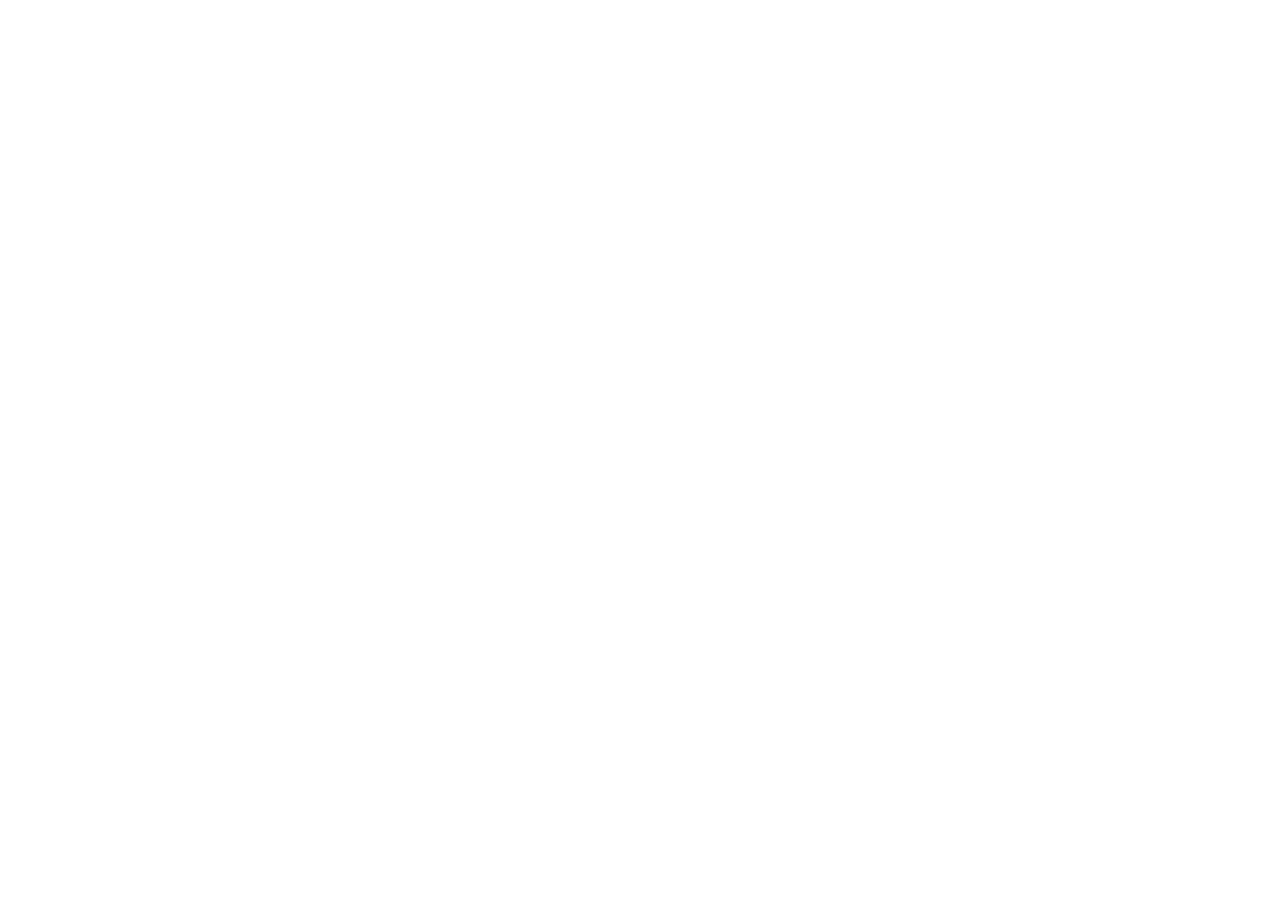
==== html/admin.html @ eec6bc25 "update product feature" ====
<!DOCTYPE html>
<html lang="en">
<head>
    <meta charset="UTF-8">
    <meta http-equiv="X-UA-Compatible" content="IE=edge">
    <meta name="viewport" content="width=device-width, initial-scale=1.0">
    <link rel="stylesheet" href="../css/Admin.css" >
    <title>Document</title>
</head>
<body>
    <div class="container row" id="conatainer">
       
    </div>

    <script src="../javascript/admin.js"></script>
</body>
</html>
---- css/Admin.css ----
*{
    padding: 0;
    margin: 0;
}
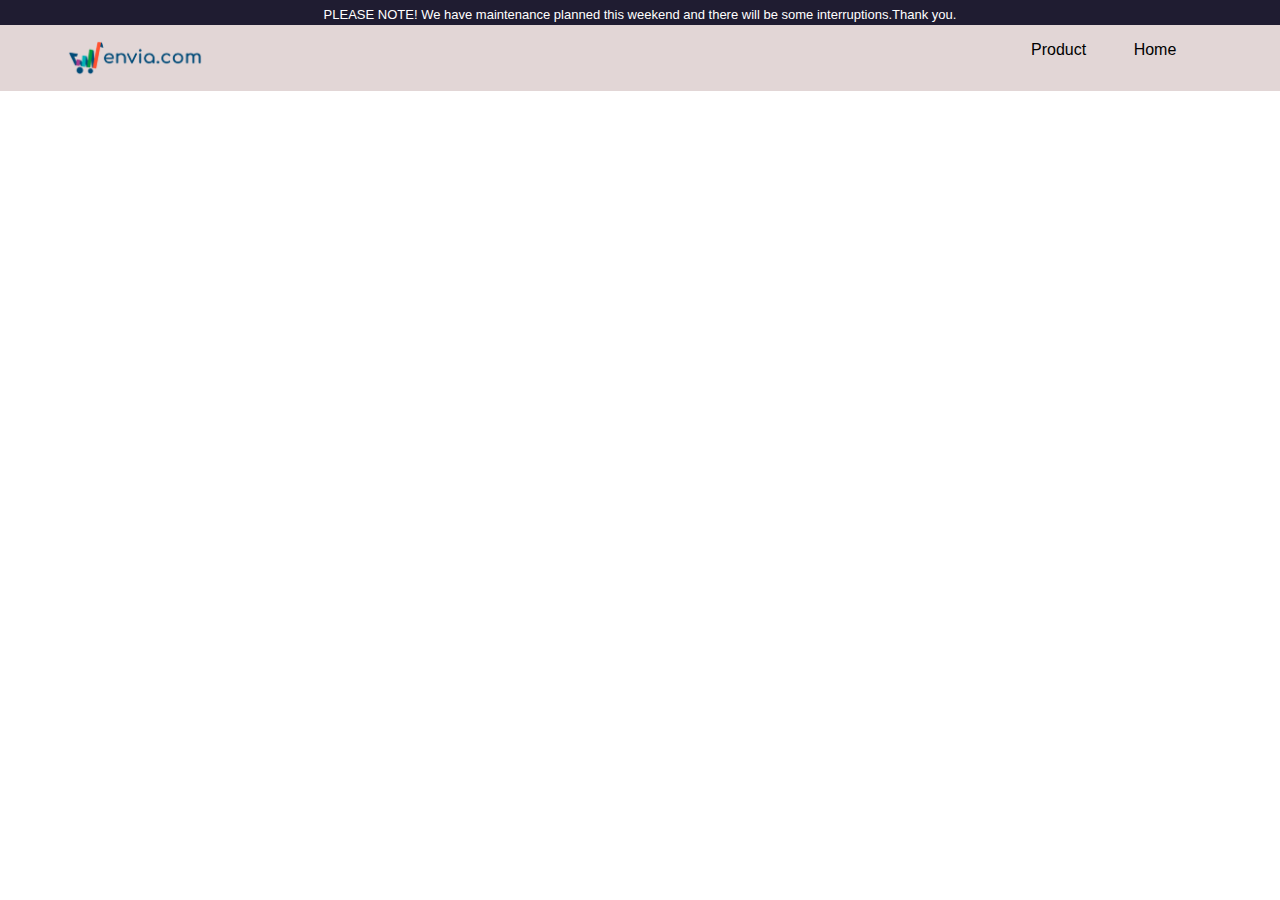
==== commit 8c0e4c49: "first commit" ====
--- a/html/admin.html
+++ b/html/admin.html
@@ -1,17 +1,51 @@
 <!DOCTYPE html>
 <html lang="en">
+
 <head>
     <meta charset="UTF-8">
     <meta http-equiv="X-UA-Compatible" content="IE=edge">
     <meta name="viewport" content="width=device-width, initial-scale=1.0">
-    <link rel="stylesheet" href="../css/Admin.css" >
+    <link rel="stylesheet" href="https://cdn.jsdelivr.net/npm/bootstrap@4.6.2/dist/css/bootstrap.min.css">
+    <script src="https://cdn.jsdelivr.net/npm/jquery@3.6.1/dist/jquery.slim.min.js"></script>
+    <script src="https://cdn.jsdelivr.net/npm/popper.js@1.16.1/dist/umd/popper.min.js"></script>
+    <script src="https://cdn.jsdelivr.net/npm/bootstrap@4.6.2/dist/js/bootstrap.bundle.min.js"></script>
+    <link rel="stylesheet" href="../css/admin.css">
     <title>Document</title>
 </head>
+
 <body>
-    <div class="container row" id="conatainer">
-       
+
+    <!--------------HEADER--------------------------------------------->
+    <div class="main">
+        <div class="top-nav">
+            <p style="color: white; text-align: center; padding-top: 5px;"> PLEASE NOTE! We have maintenance planned
+                this weekend and there will be some interruptions.Thank you.</p>
+        </div>
+
+        <div class="navbar">
+            <img class="logo" src="../Image/logo.png">
+            <ul>
+                <li><a style="
+                width: 90px;
+                margin-right: 4px;
+                border-radius: 5px;" href="../html/product.html">Product</a></li>
+
+                <li><a style="
+                width: 90px;
+                text-align: center;
+                border-radius: 5px;" href="../html/index.html">Home</a></li>
+            </ul>
+        </div>
     </div>
+    <!--------------HEADER END----------------------------------------->
+
+    <div class="container row" id="container">
+
+    </div>
+
+
 
     <script src="../javascript/admin.js"></script>
 </body>
+
 </html>--- a/css/admin.css
+++ b/css/admin.css
@@ -0,0 +1,75 @@
+*{
+    padding: 0;
+    margin: 0;
+}
+#approveBtn {
+    background-color: #57c757;
+    padding: 2px;
+}
+
+#rejectBtn {
+    background-color: #e94040;
+    padding: 2px;
+    width: 73px;
+}
+
+
+.top-nav {
+    background-color: rgb(31, 28, 49);
+    height: 25px;
+}
+
+.logo {
+    padding-left: 50px;
+    width: 16%;
+}
+
+.main {
+    position: sticky;
+    top: 0px;
+    left: 0px;
+}
+
+.navbar {
+    display: flex;
+    justify-content: space-between;
+    background-color: rgb(226, 214, 214);
+    padding-right: 80px;
+}
+
+ul {
+    display: flex;
+    flex-direction: row;
+    list-style-type: none;
+}
+
+li {
+    display: flex;
+    align-items: center;
+}
+
+a {
+    text-decoration: none;
+    color: black;
+    padding: 5px 15px;
+}
+
+a:hover {
+    text-decoration: none;
+    color: white;
+    background-color: rgb(152, 171, 187);
+    border-radius: 30px;
+}
+
+.lowerFooter {
+    text-align: center;
+    background-color: black;
+    height: 30px;
+    padding-top: 10px;
+    color: white;
+  }
+
+p{
+    font-size: small;
+}
+
